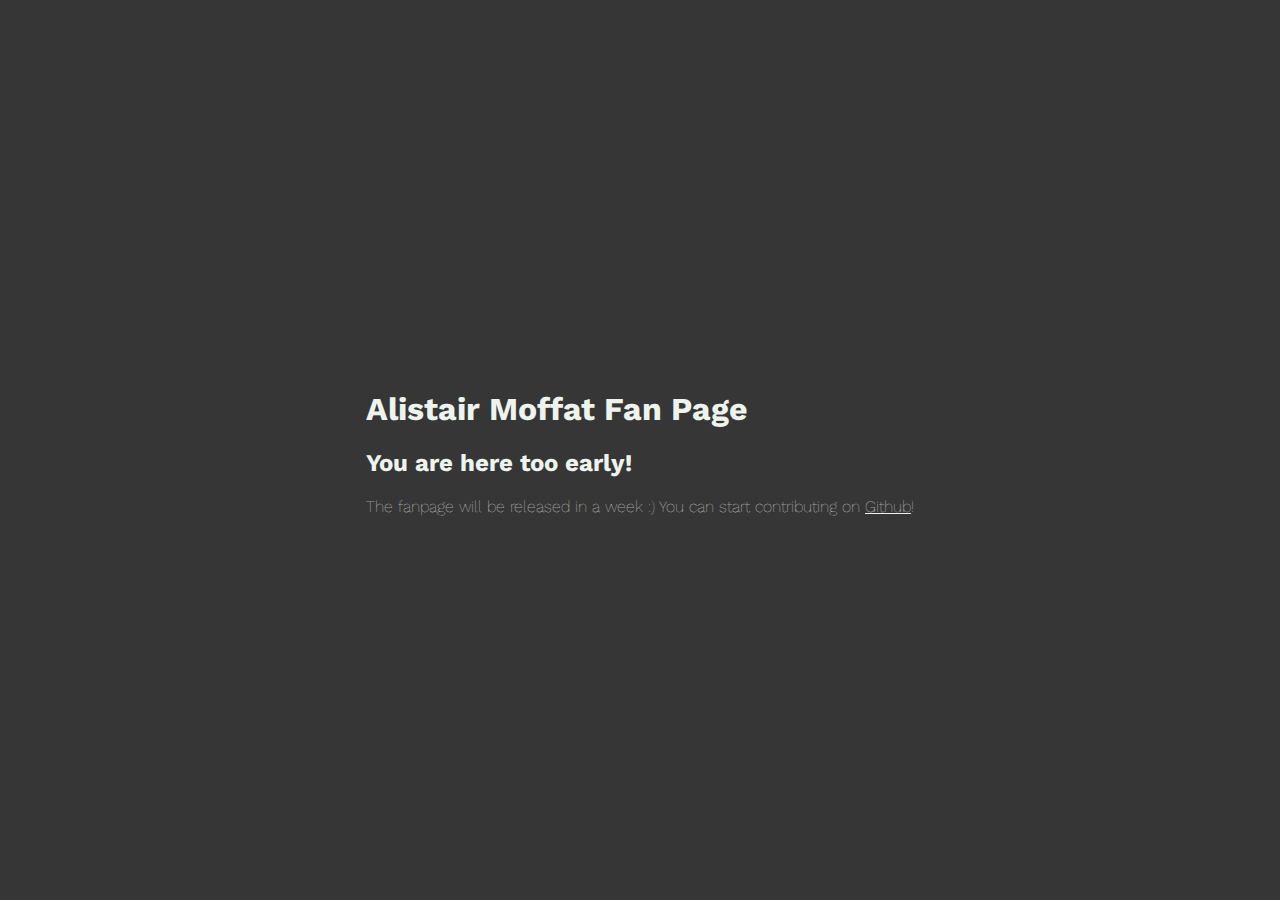
==== index.html @ 9caac699 "pre-release" ====
<style>
  body {
    font-weight: lighter !important;
    display: flex;
    justify-content: center;
    align-items: center;
    background: #363636;
    color: #EDF4ED;
    font-family: 'Work Sans', sans-serif
  }
  a {
    color: #EDF4ED;
  }
</style>

<html>
  <head>
    <title>What is that is Fun?</title>
    <link href="https://fonts.googleapis.com/css?family=Inconsolata|Work+Sans" rel="stylesheet">
  </head>
  <body>
    <div>
      <h1>
        Alistair Moffat Fan Page
      </h1>
      <h2>
        You are here too early!
      </h2>
      <p>
        The fanpage will be released in a week :) You can start contributing on <a href="https://github.com/bermuda-ut/algorithms-are-fun">Github</a>!
      </p>
    </div>
  </body>
</html>
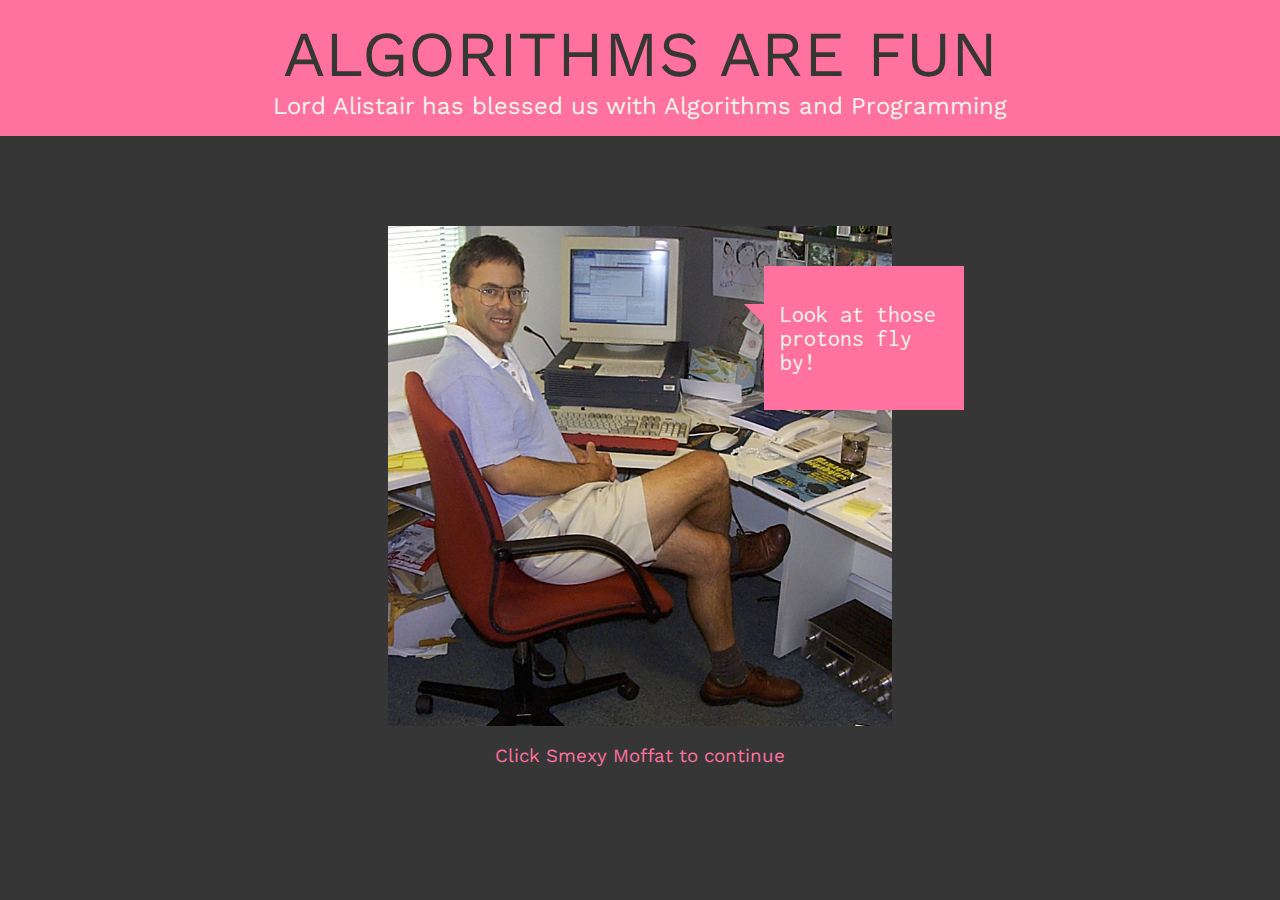
==== commit 06f9efc9: "pre-release" ====
--- a/index.html
+++ b/index.html
@@ -1,34 +1,16 @@
-<style>
-  body {
-    font-weight: lighter !important;
-    display: flex;
-    justify-content: center;
-    align-items: center;
-    background: #363636;
-    color: #EDF4ED;
-    font-family: 'Work Sans', sans-serif
-  }
-  a {
-    color: #EDF4ED;
-  }
-</style>
-
-<html>
-  <head>
-    <title>What is that is Fun?</title>
-    <link href="https://fonts.googleapis.com/css?family=Inconsolata|Work+Sans" rel="stylesheet">
-  </head>
-  <body>
-    <div>
-      <h1>
-        Alistair Moffat Fan Page
-      </h1>
-      <h2>
-        You are here too early!
-      </h2>
-      <p>
-        The fanpage will be released in a week :) You can start contributing on <a href="https://github.com/bermuda-ut/algorithms-are-fun">Github</a>!
-      </p>
-    </div>
-  </body>
-</html>+<!DOCTYPE html><html><head><meta charSet="utf-8" class="next-head"/><link rel="preload" href="/_next/b6cfad8d-4649-4ced-9f17-646cd821cfcf/page/index.js" as="script"/><link rel="preload" href="/_next/b6cfad8d-4649-4ced-9f17-646cd821cfcf/page/_app.js" as="script"/><link rel="preload" href="/_next/b6cfad8d-4649-4ced-9f17-646cd821cfcf/page/_error.js" as="script"/><link rel="preload" href="/_next/static/commons/main-8574bcf7c84727a405e5.js" as="script"/><title>What is that is Fun?</title><link rel="stylesheet" href="/_next/static/style.css"/><meta name="viewport" content="width=device-width, initial-scale=0.8, user-scalable=no"/></head><body><div id="__next"><div class="landing"><div class="title"><h1>ALGORITHMS ARE FUN</h1><h2>Lord Alistair has blessed us with Algorithms and Programming</h2></div><div class="moffsay"><a href="/home"><img src="/static/mofface/1999.jpg" alt=""/><div class="talk-bubble tri-right left-in"><div class="talktext"><h2>Programming is fun</h2></div></div><h3>Click <!-- -->Lusty Moffat<!-- --> to continue</h3></a></div></div></div><div id="__next-error"></div><script>
+          __NEXT_DATA__ = {"props":{"pageProps":{}},"page":"/","pathname":"/","query":{},"buildId":"b6cfad8d-4649-4ced-9f17-646cd821cfcf","assetPrefix":"","nextExport":true,"err":null,"chunks":[]}
+          module={}
+          __NEXT_LOADED_PAGES__ = []
+          __NEXT_LOADED_CHUNKS__ = []
+
+          __NEXT_REGISTER_PAGE = function (route, fn) {
+            __NEXT_LOADED_PAGES__.push({ route: route, fn: fn })
+          }
+
+          __NEXT_REGISTER_CHUNK = function (chunkName, fn) {
+            __NEXT_LOADED_CHUNKS__.push({ chunkName: chunkName, fn: fn })
+          }
+
+          false
+        </script><script async="" id="__NEXT_PAGE__/" src="/_next/b6cfad8d-4649-4ced-9f17-646cd821cfcf/page/index.js"></script><script async="" id="__NEXT_PAGE__/_app" src="/_next/b6cfad8d-4649-4ced-9f17-646cd821cfcf/page/_app.js"></script><script async="" id="__NEXT_PAGE__/_error" src="/_next/b6cfad8d-4649-4ced-9f17-646cd821cfcf/page/_error.js"></script><script src="/_next/static/commons/main-8574bcf7c84727a405e5.js" async=""></script></body></html>--- a/_next/static/style.css
+++ b/_next/static/style.css
@@ -0,0 +1,15 @@
+@import url(https://fonts.googleapis.com/css?family=Inconsolata:400,700|Work+Sans:300,400,500,600,700);@import url(https://fonts.googleapis.com/css?family=Inconsolata:400,700|Work+Sans:300,400,500,600,700);@import url(https://fonts.googleapis.com/css?family=Inconsolata:400,700|Work+Sans:300,400,500,600,700);@import url(https://fonts.googleapis.com/css?family=Inconsolata:400,700|Work+Sans:300,400,500,600,700);@import url(https://fonts.googleapis.com/css?family=Inconsolata:400,700|Work+Sans:300,400,500,600,700);@import url(https://fonts.googleapis.com/css?family=Inconsolata:400,700|Work+Sans:300,400,500,600,700);.header{background:#56cbf9;text-transform:uppercase;padding:.1em 0;width:110vw;margin-left:-5vw;margin-bottom:3em;transform:rotate(-3deg);overflow:hidden}.header h1{text-align:center;font-size:5em;margin:0}.header h2{font-weight:lighter;margin:.3em 0;white-space:nowrap;overflow:hidden}.header h2 a{font-weight:lighter;margin:0 1em;padding:0 .2em;color:#363636}.header h2 a.active,.header h2 a:hover{color:#edf4ed;background:#363636}.header h2:after,.header h2:before{content:"";margin:.2em 0;position:relative;display:block;width:100%;border-bottom:1px solid #81f4e1}.footer{background:#56cbf9;color:#363636;text-align:center!important;padding:2em 0;margin-top:3em}.footer a{color:#363636;text-decoration:underline}/*!
+ * Bootstrap v3.3.7 (http://getbootstrap.com)
+ * Copyright 2011-2018 Twitter, Inc.
+ * Licensed under MIT (https://github.com/twbs/bootstrap/blob/master/LICENSE)
+ */
+/*!
+ * Generated using the Bootstrap Customizer (<none>)
+ * Config saved to config.json and <none>
+ */
+/*!
+ * Bootstrap v3.3.7 (http://getbootstrap.com)
+ * Copyright 2011-2016 Twitter, Inc.
+ * Licensed under MIT (https://github.com/twbs/bootstrap/blob/master/LICENSE)
+ */
+/*! normalize.css v3.0.3 | MIT License | github.com/necolas/normalize.css */html{font-family:sans-serif;-ms-text-size-adjust:100%;-webkit-text-size-adjust:100%}body{margin:0}article,aside,details,figcaption,figure,footer,header,hgroup,main,menu,nav,section,summary{display:block}audio,canvas,progress,video{display:inline-block;vertical-align:baseline}audio:not([controls]){display:none;height:0}[hidden],template{display:none}abbr[title]{border-bottom:1px dotted}b,strong{font-weight:700}dfn{font-style:italic}mark{background:#ff0;color:#000}small{font-size:80%}sub,sup{font-size:75%;line-height:0;position:relative;vertical-align:baseline}sup{top:-.5em}sub{bottom:-.25em}img{border:0}svg:not(:root){overflow:hidden}figure{margin:1em 40px}hr{-webkit-box-sizing:content-box;-moz-box-sizing:content-box;box-sizing:content-box;height:0}pre{overflow:auto}code,kbd,pre,samp{font-family:monospace,monospace;font-size:1em}button,input,optgroup,select,textarea{color:inherit;font:inherit;margin:0}button{overflow:visible}button,select{text-transform:none}button,html input[type=button],input[type=reset],input[type=submit]{-webkit-appearance:button;cursor:pointer}button[disabled],html input[disabled]{cursor:default}button::-moz-focus-inner,input::-moz-focus-inner{border:0;padding:0}input{line-height:normal}input[type=checkbox],input[type=radio]{-webkit-box-sizing:border-box;-moz-box-sizing:border-box;box-sizing:border-box;padding:0}input[type=number]::-webkit-inner-spin-button,input[type=number]::-webkit-outer-spin-button{height:auto}input[type=search]{-webkit-appearance:textfield;-webkit-box-sizing:content-box;-moz-box-sizing:content-box;box-sizing:content-box}input[type=search]::-webkit-search-cancel-button,input[type=search]::-webkit-search-decoration{-webkit-appearance:none}fieldset{border:1px solid silver;margin:0 2px;padding:.35em .625em .75em}legend{border:0;padding:0}textarea{overflow:auto}optgroup{font-weight:700}table{border-collapse:collapse;border-spacing:0}td,th{padding:0}*,:after,:before{-webkit-box-sizing:border-box;-moz-box-sizing:border-box;box-sizing:border-box}button,input,select,textarea{font-family:inherit;font-size:inherit;line-height:inherit}figure{margin:0}img{vertical-align:middle}.img-responsive{display:block;max-width:100%;height:auto}.img-rounded{border-radius:6px}.img-thumbnail{padding:4px;line-height:1.42857143;background-color:#fff;border:1px solid #ddd;border-radius:4px;-webkit-transition:all .2s ease-in-out;-o-transition:all .2s ease-in-out;transition:all .2s ease-in-out;display:inline-block;max-width:100%;height:auto}.img-circle{border-radius:50%}hr{margin-top:20px;margin-bottom:20px;border:0;border-top:1px solid #eee}.sr-only{position:absolute;width:1px;height:1px;margin:-1px;padding:0;overflow:hidden;clip:rect(0,0,0,0);border:0}.sr-only-focusable:active,.sr-only-focusable:focus{position:static;width:auto;height:auto;margin:0;overflow:visible;clip:auto}[role=button]{cursor:pointer}.container{margin-right:auto;margin-left:auto;padding-left:15px;padding-right:15px}@media (min-width:768px){.container{width:750px}}@media (min-width:992px){.container{width:970px}}@media (min-width:1200px){.container{width:1170px}}.container-fluid{margin-right:auto;margin-left:auto;padding-left:15px;padding-right:15px}.row{margin-left:-15px;margin-right:-15px}.col-lg-1,.col-lg-2,.col-lg-3,.col-lg-4,.col-lg-5,.col-lg-6,.col-lg-7,.col-lg-8,.col-lg-9,.col-lg-10,.col-lg-11,.col-lg-12,.col-md-1,.col-md-2,.col-md-3,.col-md-4,.col-md-5,.col-md-6,.col-md-7,.col-md-8,.col-md-9,.col-md-10,.col-md-11,.col-md-12,.col-sm-1,.col-sm-2,.col-sm-3,.col-sm-4,.col-sm-5,.col-sm-6,.col-sm-7,.col-sm-8,.col-sm-9,.col-sm-10,.col-sm-11,.col-sm-12,.col-xs-1,.col-xs-2,.col-xs-3,.col-xs-4,.col-xs-5,.col-xs-6,.col-xs-7,.col-xs-8,.col-xs-9,.col-xs-10,.col-xs-11,.col-xs-12{position:relative;min-height:1px;padding-left:15px;padding-right:15px}.col-xs-1,.col-xs-2,.col-xs-3,.col-xs-4,.col-xs-5,.col-xs-6,.col-xs-7,.col-xs-8,.col-xs-9,.col-xs-10,.col-xs-11,.col-xs-12{float:left}.col-xs-12{width:100%}.col-xs-11{width:91.66666667%}.col-xs-10{width:83.33333333%}.col-xs-9{width:75%}.col-xs-8{width:66.66666667%}.col-xs-7{width:58.33333333%}.col-xs-6{width:50%}.col-xs-5{width:41.66666667%}.col-xs-4{width:33.33333333%}.col-xs-3{width:25%}.col-xs-2{width:16.66666667%}.col-xs-1{width:8.33333333%}.col-xs-pull-12{right:100%}.col-xs-pull-11{right:91.66666667%}.col-xs-pull-10{right:83.33333333%}.col-xs-pull-9{right:75%}.col-xs-pull-8{right:66.66666667%}.col-xs-pull-7{right:58.33333333%}.col-xs-pull-6{right:50%}.col-xs-pull-5{right:41.66666667%}.col-xs-pull-4{right:33.33333333%}.col-xs-pull-3{right:25%}.col-xs-pull-2{right:16.66666667%}.col-xs-pull-1{right:8.33333333%}.col-xs-pull-0{right:auto}.col-xs-push-12{left:100%}.col-xs-push-11{left:91.66666667%}.col-xs-push-10{left:83.33333333%}.col-xs-push-9{left:75%}.col-xs-push-8{left:66.66666667%}.col-xs-push-7{left:58.33333333%}.col-xs-push-6{left:50%}.col-xs-push-5{left:41.66666667%}.col-xs-push-4{left:33.33333333%}.col-xs-push-3{left:25%}.col-xs-push-2{left:16.66666667%}.col-xs-push-1{left:8.33333333%}.col-xs-push-0{left:auto}.col-xs-offset-12{margin-left:100%}.col-xs-offset-11{margin-left:91.66666667%}.col-xs-offset-10{margin-left:83.33333333%}.col-xs-offset-9{margin-left:75%}.col-xs-offset-8{margin-left:66.66666667%}.col-xs-offset-7{margin-left:58.33333333%}.col-xs-offset-6{margin-left:50%}.col-xs-offset-5{margin-left:41.66666667%}.col-xs-offset-4{margin-left:33.33333333%}.col-xs-offset-3{margin-left:25%}.col-xs-offset-2{margin-left:16.66666667%}.col-xs-offset-1{margin-left:8.33333333%}.col-xs-offset-0{margin-left:0}@media (min-width:768px){.col-sm-1,.col-sm-2,.col-sm-3,.col-sm-4,.col-sm-5,.col-sm-6,.col-sm-7,.col-sm-8,.col-sm-9,.col-sm-10,.col-sm-11,.col-sm-12{float:left}.col-sm-12{width:100%}.col-sm-11{width:91.66666667%}.col-sm-10{width:83.33333333%}.col-sm-9{width:75%}.col-sm-8{width:66.66666667%}.col-sm-7{width:58.33333333%}.col-sm-6{width:50%}.col-sm-5{width:41.66666667%}.col-sm-4{width:33.33333333%}.col-sm-3{width:25%}.col-sm-2{width:16.66666667%}.col-sm-1{width:8.33333333%}.col-sm-pull-12{right:100%}.col-sm-pull-11{right:91.66666667%}.col-sm-pull-10{right:83.33333333%}.col-sm-pull-9{right:75%}.col-sm-pull-8{right:66.66666667%}.col-sm-pull-7{right:58.33333333%}.col-sm-pull-6{right:50%}.col-sm-pull-5{right:41.66666667%}.col-sm-pull-4{right:33.33333333%}.col-sm-pull-3{right:25%}.col-sm-pull-2{right:16.66666667%}.col-sm-pull-1{right:8.33333333%}.col-sm-pull-0{right:auto}.col-sm-push-12{left:100%}.col-sm-push-11{left:91.66666667%}.col-sm-push-10{left:83.33333333%}.col-sm-push-9{left:75%}.col-sm-push-8{left:66.66666667%}.col-sm-push-7{left:58.33333333%}.col-sm-push-6{left:50%}.col-sm-push-5{left:41.66666667%}.col-sm-push-4{left:33.33333333%}.col-sm-push-3{left:25%}.col-sm-push-2{left:16.66666667%}.col-sm-push-1{left:8.33333333%}.col-sm-push-0{left:auto}.col-sm-offset-12{margin-left:100%}.col-sm-offset-11{margin-left:91.66666667%}.col-sm-offset-10{margin-left:83.33333333%}.col-sm-offset-9{margin-left:75%}.col-sm-offset-8{margin-left:66.66666667%}.col-sm-offset-7{margin-left:58.33333333%}.col-sm-offset-6{margin-left:50%}.col-sm-offset-5{margin-left:41.66666667%}.col-sm-offset-4{margin-left:33.33333333%}.col-sm-offset-3{margin-left:25%}.col-sm-offset-2{margin-left:16.66666667%}.col-sm-offset-1{margin-left:8.33333333%}.col-sm-offset-0{margin-left:0}}@media (min-width:992px){.col-md-1,.col-md-2,.col-md-3,.col-md-4,.col-md-5,.col-md-6,.col-md-7,.col-md-8,.col-md-9,.col-md-10,.col-md-11,.col-md-12{float:left}.col-md-12{width:100%}.col-md-11{width:91.66666667%}.col-md-10{width:83.33333333%}.col-md-9{width:75%}.col-md-8{width:66.66666667%}.col-md-7{width:58.33333333%}.col-md-6{width:50%}.col-md-5{width:41.66666667%}.col-md-4{width:33.33333333%}.col-md-3{width:25%}.col-md-2{width:16.66666667%}.col-md-1{width:8.33333333%}.col-md-pull-12{right:100%}.col-md-pull-11{right:91.66666667%}.col-md-pull-10{right:83.33333333%}.col-md-pull-9{right:75%}.col-md-pull-8{right:66.66666667%}.col-md-pull-7{right:58.33333333%}.col-md-pull-6{right:50%}.col-md-pull-5{right:41.66666667%}.col-md-pull-4{right:33.33333333%}.col-md-pull-3{right:25%}.col-md-pull-2{right:16.66666667%}.col-md-pull-1{right:8.33333333%}.col-md-pull-0{right:auto}.col-md-push-12{left:100%}.col-md-push-11{left:91.66666667%}.col-md-push-10{left:83.33333333%}.col-md-push-9{left:75%}.col-md-push-8{left:66.66666667%}.col-md-push-7{left:58.33333333%}.col-md-push-6{left:50%}.col-md-push-5{left:41.66666667%}.col-md-push-4{left:33.33333333%}.col-md-push-3{left:25%}.col-md-push-2{left:16.66666667%}.col-md-push-1{left:8.33333333%}.col-md-push-0{left:auto}.col-md-offset-12{margin-left:100%}.col-md-offset-11{margin-left:91.66666667%}.col-md-offset-10{margin-left:83.33333333%}.col-md-offset-9{margin-left:75%}.col-md-offset-8{margin-left:66.66666667%}.col-md-offset-7{margin-left:58.33333333%}.col-md-offset-6{margin-left:50%}.col-md-offset-5{margin-left:41.66666667%}.col-md-offset-4{margin-left:33.33333333%}.col-md-offset-3{margin-left:25%}.col-md-offset-2{margin-left:16.66666667%}.col-md-offset-1{margin-left:8.33333333%}.col-md-offset-0{margin-left:0}}@media (min-width:1200px){.col-lg-1,.col-lg-2,.col-lg-3,.col-lg-4,.col-lg-5,.col-lg-6,.col-lg-7,.col-lg-8,.col-lg-9,.col-lg-10,.col-lg-11,.col-lg-12{float:left}.col-lg-12{width:100%}.col-lg-11{width:91.66666667%}.col-lg-10{width:83.33333333%}.col-lg-9{width:75%}.col-lg-8{width:66.66666667%}.col-lg-7{width:58.33333333%}.col-lg-6{width:50%}.col-lg-5{width:41.66666667%}.col-lg-4{width:33.33333333%}.col-lg-3{width:25%}.col-lg-2{width:16.66666667%}.col-lg-1{width:8.33333333%}.col-lg-pull-12{right:100%}.col-lg-pull-11{right:91.66666667%}.col-lg-pull-10{right:83.33333333%}.col-lg-pull-9{right:75%}.col-lg-pull-8{right:66.66666667%}.col-lg-pull-7{right:58.33333333%}.col-lg-pull-6{right:50%}.col-lg-pull-5{right:41.66666667%}.col-lg-pull-4{right:33.33333333%}.col-lg-pull-3{right:25%}.col-lg-pull-2{right:16.66666667%}.col-lg-pull-1{right:8.33333333%}.col-lg-pull-0{right:auto}.col-lg-push-12{left:100%}.col-lg-push-11{left:91.66666667%}.col-lg-push-10{left:83.33333333%}.col-lg-push-9{left:75%}.col-lg-push-8{left:66.66666667%}.col-lg-push-7{left:58.33333333%}.col-lg-push-6{left:50%}.col-lg-push-5{left:41.66666667%}.col-lg-push-4{left:33.33333333%}.col-lg-push-3{left:25%}.col-lg-push-2{left:16.66666667%}.col-lg-push-1{left:8.33333333%}.col-lg-push-0{left:auto}.col-lg-offset-12{margin-left:100%}.col-lg-offset-11{margin-left:91.66666667%}.col-lg-offset-10{margin-left:83.33333333%}.col-lg-offset-9{margin-left:75%}.col-lg-offset-8{margin-left:66.66666667%}.col-lg-offset-7{margin-left:58.33333333%}.col-lg-offset-6{margin-left:50%}.col-lg-offset-5{margin-left:41.66666667%}.col-lg-offset-4{margin-left:33.33333333%}.col-lg-offset-3{margin-left:25%}.col-lg-offset-2{margin-left:16.66666667%}.col-lg-offset-1{margin-left:8.33333333%}.col-lg-offset-0{margin-left:0}}.clearfix:after,.clearfix:before,.container-fluid:after,.container-fluid:before,.container:after,.container:before,.row:after,.row:before{content:" ";display:table}.clearfix:after,.container-fluid:after,.container:after,.row:after{clear:both}.center-block{display:block;margin-left:auto;margin-right:auto}.pull-right{float:right!important}.pull-left{float:left!important}.hide{display:none!important}.show{display:block!important}.invisible{visibility:hidden}.text-hide{font:0/0 a;color:transparent;text-shadow:none;background-color:transparent;border:0}.hidden{display:none!important}.affix{position:fixed}html{font-family:Work Sans,sans-serif}body{color:#edf4ed;background:#363636;margin:0}h1,h2,h3,h4,h5{font-weight:400}p{font-size:1.3em;font-weight:lighter}a{text-decoration:none;color:#ff729f;font-weight:400}a:hover{background-color:#ff729f;color:#363636}div.code{background:#edf4ed;color:#363636;padding:1em;font-family:Inconsolata,monospace;counter-reset:line}div.code span{width:100%;display:block}div.code span:before{counter-increment:line;content:counter(line);display:inline-block;border-right:1px solid #ddd;padding:0 .5em;margin-right:.5em;color:#888}*{box-sizing:border-box}.img-desc{text-align:center!important;margin:0;color:#666}.headerwrapper{overflow:hidden}.justify-p p{text-align:justify}.main-container{min-height:55vh;padding:1em 25vw}.main-container img{margin-left:auto;margin-right:auto;display:block;max-width:100%}@media only screen and (max-device-width:600px){.main-container{padding:1em 10px}}::-webkit-scrollbar{width:10px}::-webkit-scrollbar-track{background:#edf4ed}::-webkit-scrollbar-thumb{background:#ff729f}.about .profile .details{text-align:center}.about .profile .details h1,.about .profile .details h2{margin:0}.about .profile .details h1{font-size:6em}.about .profile .details hr{margin:4em 30%}.about .book img{width:50%}.about .book p{text-align:center}.landing{text-align:center;height:100vh;width:100vw;overflow:hidden}.landing .title{background:#ff729f;padding:1em 0}.landing .title h1{color:#363636;font-size:4em;margin:0}.landing .title h2{color:#edf4ed;margin:0}.landing .moffsay{margin-top:10vh;display:flex;align-items:center;justify-content:center}.landing .moffsay img{height:500px}.landing .moffsay .talk-bubble{margin-left:-10vw;position:absolute}@media only screen and (max-device-width:600px){.landing .moffsay img{width:80vw;height:auto}.landing .moffsay .talk-bubble{margin-left:-45vw!important}}.moffsay>a:hover{animation:random-bg .5s linear infinite}.moffsay>a:hover .talk-bubble{animation:grow 1.3s ease infinite}@keyframes random-bg{0%{filter:hue-rotate(0)}to{filter:hue-rotate(1turn)}}@keyframes grow{0%{transform:scale(1)}14%{transform:scale(1.3)}28%{transform:scale(1)}42%{transform:scale(1.3)}70%{transform:scale(1)}}.talk-bubble{margin:40px;display:inline-block;position:relative;width:200px;height:auto;background-color:#ff729f}.border{border:8px solid #363636}.round{border-radius:30px;-webkit-border-radius:30px;-moz-border-radius:30px}.tri-right.border.left-top:before{left:-40px;top:-8px;border:32px solid;border-color:#363636 transparent transparent}.tri-right.border.left-top:before,.tri-right.left-top:after{content:" ";position:absolute;width:0;height:0;right:auto;bottom:auto}.tri-right.left-top:after{left:-20px;top:0;border:22px solid;border-color:#ff729f transparent transparent}.tri-right.border.left-in:before{left:-40px;top:30px;border:20px solid;border-color:#363636 #363636 transparent transparent}.tri-right.border.left-in:before,.tri-right.left-in:after{content:" ";position:absolute;width:0;height:0;right:auto;bottom:auto}.tri-right.left-in:after{left:-20px;top:38px;border:12px solid;border-color:#ff729f #ff729f transparent transparent}.tri-right.border.btm-left:before{left:-8px;bottom:-40px;border:32px solid;border-color:transparent transparent transparent #363636}.tri-right.border.btm-left:before,.tri-right.btm-left:after{content:" ";position:absolute;width:0;height:0;right:auto;top:auto}.tri-right.btm-left:after{left:0;bottom:-20px;border:22px solid;border-color:transparent transparent transparent #ff729f}.tri-right.border.btm-left-in:before{left:30px;bottom:-40px;border:20px solid;border-color:#363636 transparent transparent #363636}.tri-right.border.btm-left-in:before,.tri-right.btm-left-in:after{content:" ";position:absolute;width:0;height:0;right:auto;top:auto}.tri-right.btm-left-in:after{left:38px;bottom:-20px;border:12px solid;border-color:#ff729f transparent transparent #ff729f}.tri-right.border.btm-right-in:before{content:" ";position:absolute;width:0;height:0;left:auto;right:30px;bottom:-40px;border:20px solid;border-color:#363636 #363636 transparent transparent}.tri-right.btm-right-in:after{content:" ";position:absolute;width:0;height:0;left:auto;right:38px;bottom:-20px;border:12px solid;border-color:#ff729f #ff729f transparent transparent}.tri-right.border.btm-right:before{content:" ";position:absolute;width:0;height:0;left:auto;right:-8px;bottom:-40px;border:20px solid;border-color:#363636 #363636 transparent transparent}.tri-right.btm-right:after{content:" ";position:absolute;width:0;height:0;left:auto;right:0;bottom:-20px;border:12px solid;border-color:#ff729f #ff729f transparent transparent}.tri-right.border.right-in:before{right:-40px;top:30px;border:20px solid;border-color:#363636 transparent transparent #363636}.tri-right.border.right-in:before,.tri-right.right-in:after{content:" ";position:absolute;width:0;height:0;left:auto;bottom:auto}.tri-right.right-in:after{right:-20px;top:38px;border:12px solid;border-color:#ff729f transparent transparent #ff729f}.tri-right.border.right-top:before{right:-40px;top:-8px;border:32px solid;border-color:#363636 transparent transparent}.tri-right.border.right-top:before,.tri-right.right-top:after{content:" ";position:absolute;width:0;height:0;left:auto;bottom:auto}.tri-right.right-top:after{right:-20px;top:0;border:20px solid;border-color:#ff729f transparent transparent}.talktext{padding:1em;text-align:left;line-height:1.5em;color:#edf4ed!important;font-family:Inconsolata,monospace}.talktext p{-webkit-margin-before:0;-webkit-margin-after:0}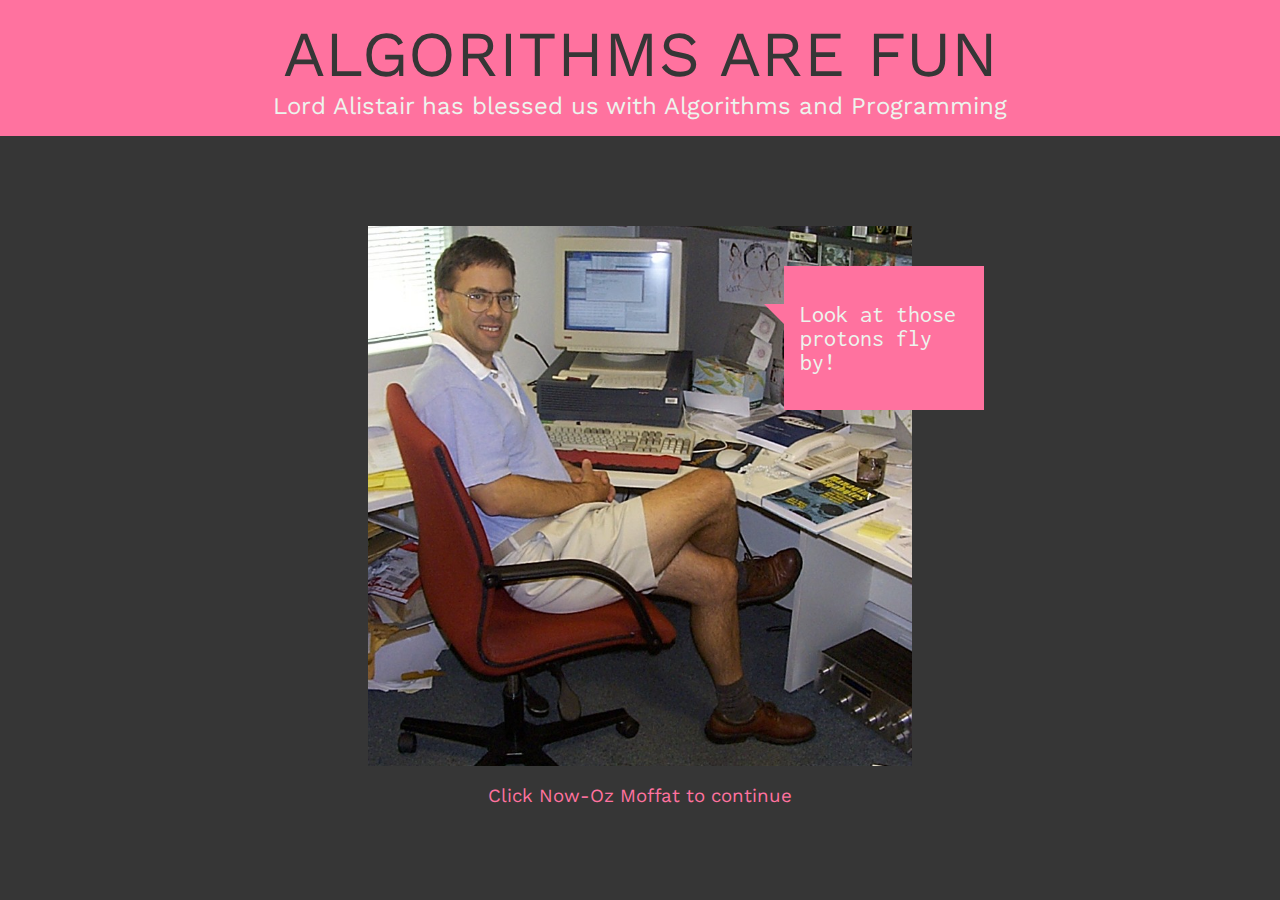
==== commit ecc0c454: "hotfix" ====
--- a/index.html
+++ b/index.html
@@ -1,5 +1,5 @@
-<!DOCTYPE html><html><head><meta charSet="utf-8" class="next-head"/><link rel="preload" href="/_next/b6cfad8d-4649-4ced-9f17-646cd821cfcf/page/index.js" as="script"/><link rel="preload" href="/_next/b6cfad8d-4649-4ced-9f17-646cd821cfcf/page/_app.js" as="script"/><link rel="preload" href="/_next/b6cfad8d-4649-4ced-9f17-646cd821cfcf/page/_error.js" as="script"/><link rel="preload" href="/_next/static/commons/main-8574bcf7c84727a405e5.js" as="script"/><title>What is that is Fun?</title><link rel="stylesheet" href="/_next/static/style.css"/><meta name="viewport" content="width=device-width, initial-scale=0.8, user-scalable=no"/></head><body><div id="__next"><div class="landing"><div class="title"><h1>ALGORITHMS ARE FUN</h1><h2>Lord Alistair has blessed us with Algorithms and Programming</h2></div><div class="moffsay"><a href="/home"><img src="/static/mofface/1999.jpg" alt=""/><div class="talk-bubble tri-right left-in"><div class="talktext"><h2>Programming is fun</h2></div></div><h3>Click <!-- -->Lusty Moffat<!-- --> to continue</h3></a></div></div></div><div id="__next-error"></div><script>
-          __NEXT_DATA__ = {"props":{"pageProps":{}},"page":"/","pathname":"/","query":{},"buildId":"b6cfad8d-4649-4ced-9f17-646cd821cfcf","assetPrefix":"","nextExport":true,"err":null,"chunks":[]}
+<!DOCTYPE html><html><head><meta charSet="utf-8" class="next-head"/><link rel="preload" href="/_next/37e5e961-15d8-491d-86f4-830edfc743d7/page/index.js" as="script"/><link rel="preload" href="/_next/37e5e961-15d8-491d-86f4-830edfc743d7/page/_app.js" as="script"/><link rel="preload" href="/_next/37e5e961-15d8-491d-86f4-830edfc743d7/page/_error.js" as="script"/><link rel="preload" href="/_next/static/commons/main-ffba31d4f2b8d349f6a4.js" as="script"/><title>What is that is Fun?</title><link rel="stylesheet" href="/_next/static/style.css"/><link rel="icon" href="/static/favicon.ico" type="image/x-icon"/><meta name="viewport" content="width=device-width, initial-scale=0.8, user-scalable=no"/></head><body><div id="__next"><div class="landing"><div class="title"><h1>ALGORITHMS ARE FUN</h1><h2>Lord Alistair has blessed us with Algorithms and Programming</h2></div><div class="moffsay"><a href="/home"><img src="/static/mofface/1999.jpg" alt=""/><div class="talk-bubble tri-right left-in"><div class="talktext"><h2>Look at those protons fly by!</h2></div></div><h3>Click <!-- -->Moffat<!-- --> to continue</h3></a></div></div></div><div id="__next-error"></div><script>
+          __NEXT_DATA__ = {"props":{"pageProps":{}},"page":"/","pathname":"/","query":{},"buildId":"37e5e961-15d8-491d-86f4-830edfc743d7","assetPrefix":"","nextExport":true,"err":null,"chunks":[]}
           module={}
           __NEXT_LOADED_PAGES__ = []
           __NEXT_LOADED_CHUNKS__ = []
@@ -13,4 +13,4 @@
           }
 
           false
-        </script><script async="" id="__NEXT_PAGE__/" src="/_next/b6cfad8d-4649-4ced-9f17-646cd821cfcf/page/index.js"></script><script async="" id="__NEXT_PAGE__/_app" src="/_next/b6cfad8d-4649-4ced-9f17-646cd821cfcf/page/_app.js"></script><script async="" id="__NEXT_PAGE__/_error" src="/_next/b6cfad8d-4649-4ced-9f17-646cd821cfcf/page/_error.js"></script><script src="/_next/static/commons/main-8574bcf7c84727a405e5.js" async=""></script></body></html>+        </script><script async="" id="__NEXT_PAGE__/" src="/_next/37e5e961-15d8-491d-86f4-830edfc743d7/page/index.js"></script><script async="" id="__NEXT_PAGE__/_app" src="/_next/37e5e961-15d8-491d-86f4-830edfc743d7/page/_app.js"></script><script async="" id="__NEXT_PAGE__/_error" src="/_next/37e5e961-15d8-491d-86f4-830edfc743d7/page/_error.js"></script><script src="/_next/static/commons/main-ffba31d4f2b8d349f6a4.js" async=""></script></body></html>--- a/_next/static/style.css
+++ b/_next/static/style.css
@@ -12,4 +12,4 @@
  * Copyright 2011-2016 Twitter, Inc.
  * Licensed under MIT (https://github.com/twbs/bootstrap/blob/master/LICENSE)
  */
-/*! normalize.css v3.0.3 | MIT License | github.com/necolas/normalize.css */html{font-family:sans-serif;-ms-text-size-adjust:100%;-webkit-text-size-adjust:100%}body{margin:0}article,aside,details,figcaption,figure,footer,header,hgroup,main,menu,nav,section,summary{display:block}audio,canvas,progress,video{display:inline-block;vertical-align:baseline}audio:not([controls]){display:none;height:0}[hidden],template{display:none}abbr[title]{border-bottom:1px dotted}b,strong{font-weight:700}dfn{font-style:italic}mark{background:#ff0;color:#000}small{font-size:80%}sub,sup{font-size:75%;line-height:0;position:relative;vertical-align:baseline}sup{top:-.5em}sub{bottom:-.25em}img{border:0}svg:not(:root){overflow:hidden}figure{margin:1em 40px}hr{-webkit-box-sizing:content-box;-moz-box-sizing:content-box;box-sizing:content-box;height:0}pre{overflow:auto}code,kbd,pre,samp{font-family:monospace,monospace;font-size:1em}button,input,optgroup,select,textarea{color:inherit;font:inherit;margin:0}button{overflow:visible}button,select{text-transform:none}button,html input[type=button],input[type=reset],input[type=submit]{-webkit-appearance:button;cursor:pointer}button[disabled],html input[disabled]{cursor:default}button::-moz-focus-inner,input::-moz-focus-inner{border:0;padding:0}input{line-height:normal}input[type=checkbox],input[type=radio]{-webkit-box-sizing:border-box;-moz-box-sizing:border-box;box-sizing:border-box;padding:0}input[type=number]::-webkit-inner-spin-button,input[type=number]::-webkit-outer-spin-button{height:auto}input[type=search]{-webkit-appearance:textfield;-webkit-box-sizing:content-box;-moz-box-sizing:content-box;box-sizing:content-box}input[type=search]::-webkit-search-cancel-button,input[type=search]::-webkit-search-decoration{-webkit-appearance:none}fieldset{border:1px solid silver;margin:0 2px;padding:.35em .625em .75em}legend{border:0;padding:0}textarea{overflow:auto}optgroup{font-weight:700}table{border-collapse:collapse;border-spacing:0}td,th{padding:0}*,:after,:before{-webkit-box-sizing:border-box;-moz-box-sizing:border-box;box-sizing:border-box}button,input,select,textarea{font-family:inherit;font-size:inherit;line-height:inherit}figure{margin:0}img{vertical-align:middle}.img-responsive{display:block;max-width:100%;height:auto}.img-rounded{border-radius:6px}.img-thumbnail{padding:4px;line-height:1.42857143;background-color:#fff;border:1px solid #ddd;border-radius:4px;-webkit-transition:all .2s ease-in-out;-o-transition:all .2s ease-in-out;transition:all .2s ease-in-out;display:inline-block;max-width:100%;height:auto}.img-circle{border-radius:50%}hr{margin-top:20px;margin-bottom:20px;border:0;border-top:1px solid #eee}.sr-only{position:absolute;width:1px;height:1px;margin:-1px;padding:0;overflow:hidden;clip:rect(0,0,0,0);border:0}.sr-only-focusable:active,.sr-only-focusable:focus{position:static;width:auto;height:auto;margin:0;overflow:visible;clip:auto}[role=button]{cursor:pointer}.container{margin-right:auto;margin-left:auto;padding-left:15px;padding-right:15px}@media (min-width:768px){.container{width:750px}}@media (min-width:992px){.container{width:970px}}@media (min-width:1200px){.container{width:1170px}}.container-fluid{margin-right:auto;margin-left:auto;padding-left:15px;padding-right:15px}.row{margin-left:-15px;margin-right:-15px}.col-lg-1,.col-lg-2,.col-lg-3,.col-lg-4,.col-lg-5,.col-lg-6,.col-lg-7,.col-lg-8,.col-lg-9,.col-lg-10,.col-lg-11,.col-lg-12,.col-md-1,.col-md-2,.col-md-3,.col-md-4,.col-md-5,.col-md-6,.col-md-7,.col-md-8,.col-md-9,.col-md-10,.col-md-11,.col-md-12,.col-sm-1,.col-sm-2,.col-sm-3,.col-sm-4,.col-sm-5,.col-sm-6,.col-sm-7,.col-sm-8,.col-sm-9,.col-sm-10,.col-sm-11,.col-sm-12,.col-xs-1,.col-xs-2,.col-xs-3,.col-xs-4,.col-xs-5,.col-xs-6,.col-xs-7,.col-xs-8,.col-xs-9,.col-xs-10,.col-xs-11,.col-xs-12{position:relative;min-height:1px;padding-left:15px;padding-right:15px}.col-xs-1,.col-xs-2,.col-xs-3,.col-xs-4,.col-xs-5,.col-xs-6,.col-xs-7,.col-xs-8,.col-xs-9,.col-xs-10,.col-xs-11,.col-xs-12{float:left}.col-xs-12{width:100%}.col-xs-11{width:91.66666667%}.col-xs-10{width:83.33333333%}.col-xs-9{width:75%}.col-xs-8{width:66.66666667%}.col-xs-7{width:58.33333333%}.col-xs-6{width:50%}.col-xs-5{width:41.66666667%}.col-xs-4{width:33.33333333%}.col-xs-3{width:25%}.col-xs-2{width:16.66666667%}.col-xs-1{width:8.33333333%}.col-xs-pull-12{right:100%}.col-xs-pull-11{right:91.66666667%}.col-xs-pull-10{right:83.33333333%}.col-xs-pull-9{right:75%}.col-xs-pull-8{right:66.66666667%}.col-xs-pull-7{right:58.33333333%}.col-xs-pull-6{right:50%}.col-xs-pull-5{right:41.66666667%}.col-xs-pull-4{right:33.33333333%}.col-xs-pull-3{right:25%}.col-xs-pull-2{right:16.66666667%}.col-xs-pull-1{right:8.33333333%}.col-xs-pull-0{right:auto}.col-xs-push-12{left:100%}.col-xs-push-11{left:91.66666667%}.col-xs-push-10{left:83.33333333%}.col-xs-push-9{left:75%}.col-xs-push-8{left:66.66666667%}.col-xs-push-7{left:58.33333333%}.col-xs-push-6{left:50%}.col-xs-push-5{left:41.66666667%}.col-xs-push-4{left:33.33333333%}.col-xs-push-3{left:25%}.col-xs-push-2{left:16.66666667%}.col-xs-push-1{left:8.33333333%}.col-xs-push-0{left:auto}.col-xs-offset-12{margin-left:100%}.col-xs-offset-11{margin-left:91.66666667%}.col-xs-offset-10{margin-left:83.33333333%}.col-xs-offset-9{margin-left:75%}.col-xs-offset-8{margin-left:66.66666667%}.col-xs-offset-7{margin-left:58.33333333%}.col-xs-offset-6{margin-left:50%}.col-xs-offset-5{margin-left:41.66666667%}.col-xs-offset-4{margin-left:33.33333333%}.col-xs-offset-3{margin-left:25%}.col-xs-offset-2{margin-left:16.66666667%}.col-xs-offset-1{margin-left:8.33333333%}.col-xs-offset-0{margin-left:0}@media (min-width:768px){.col-sm-1,.col-sm-2,.col-sm-3,.col-sm-4,.col-sm-5,.col-sm-6,.col-sm-7,.col-sm-8,.col-sm-9,.col-sm-10,.col-sm-11,.col-sm-12{float:left}.col-sm-12{width:100%}.col-sm-11{width:91.66666667%}.col-sm-10{width:83.33333333%}.col-sm-9{width:75%}.col-sm-8{width:66.66666667%}.col-sm-7{width:58.33333333%}.col-sm-6{width:50%}.col-sm-5{width:41.66666667%}.col-sm-4{width:33.33333333%}.col-sm-3{width:25%}.col-sm-2{width:16.66666667%}.col-sm-1{width:8.33333333%}.col-sm-pull-12{right:100%}.col-sm-pull-11{right:91.66666667%}.col-sm-pull-10{right:83.33333333%}.col-sm-pull-9{right:75%}.col-sm-pull-8{right:66.66666667%}.col-sm-pull-7{right:58.33333333%}.col-sm-pull-6{right:50%}.col-sm-pull-5{right:41.66666667%}.col-sm-pull-4{right:33.33333333%}.col-sm-pull-3{right:25%}.col-sm-pull-2{right:16.66666667%}.col-sm-pull-1{right:8.33333333%}.col-sm-pull-0{right:auto}.col-sm-push-12{left:100%}.col-sm-push-11{left:91.66666667%}.col-sm-push-10{left:83.33333333%}.col-sm-push-9{left:75%}.col-sm-push-8{left:66.66666667%}.col-sm-push-7{left:58.33333333%}.col-sm-push-6{left:50%}.col-sm-push-5{left:41.66666667%}.col-sm-push-4{left:33.33333333%}.col-sm-push-3{left:25%}.col-sm-push-2{left:16.66666667%}.col-sm-push-1{left:8.33333333%}.col-sm-push-0{left:auto}.col-sm-offset-12{margin-left:100%}.col-sm-offset-11{margin-left:91.66666667%}.col-sm-offset-10{margin-left:83.33333333%}.col-sm-offset-9{margin-left:75%}.col-sm-offset-8{margin-left:66.66666667%}.col-sm-offset-7{margin-left:58.33333333%}.col-sm-offset-6{margin-left:50%}.col-sm-offset-5{margin-left:41.66666667%}.col-sm-offset-4{margin-left:33.33333333%}.col-sm-offset-3{margin-left:25%}.col-sm-offset-2{margin-left:16.66666667%}.col-sm-offset-1{margin-left:8.33333333%}.col-sm-offset-0{margin-left:0}}@media (min-width:992px){.col-md-1,.col-md-2,.col-md-3,.col-md-4,.col-md-5,.col-md-6,.col-md-7,.col-md-8,.col-md-9,.col-md-10,.col-md-11,.col-md-12{float:left}.col-md-12{width:100%}.col-md-11{width:91.66666667%}.col-md-10{width:83.33333333%}.col-md-9{width:75%}.col-md-8{width:66.66666667%}.col-md-7{width:58.33333333%}.col-md-6{width:50%}.col-md-5{width:41.66666667%}.col-md-4{width:33.33333333%}.col-md-3{width:25%}.col-md-2{width:16.66666667%}.col-md-1{width:8.33333333%}.col-md-pull-12{right:100%}.col-md-pull-11{right:91.66666667%}.col-md-pull-10{right:83.33333333%}.col-md-pull-9{right:75%}.col-md-pull-8{right:66.66666667%}.col-md-pull-7{right:58.33333333%}.col-md-pull-6{right:50%}.col-md-pull-5{right:41.66666667%}.col-md-pull-4{right:33.33333333%}.col-md-pull-3{right:25%}.col-md-pull-2{right:16.66666667%}.col-md-pull-1{right:8.33333333%}.col-md-pull-0{right:auto}.col-md-push-12{left:100%}.col-md-push-11{left:91.66666667%}.col-md-push-10{left:83.33333333%}.col-md-push-9{left:75%}.col-md-push-8{left:66.66666667%}.col-md-push-7{left:58.33333333%}.col-md-push-6{left:50%}.col-md-push-5{left:41.66666667%}.col-md-push-4{left:33.33333333%}.col-md-push-3{left:25%}.col-md-push-2{left:16.66666667%}.col-md-push-1{left:8.33333333%}.col-md-push-0{left:auto}.col-md-offset-12{margin-left:100%}.col-md-offset-11{margin-left:91.66666667%}.col-md-offset-10{margin-left:83.33333333%}.col-md-offset-9{margin-left:75%}.col-md-offset-8{margin-left:66.66666667%}.col-md-offset-7{margin-left:58.33333333%}.col-md-offset-6{margin-left:50%}.col-md-offset-5{margin-left:41.66666667%}.col-md-offset-4{margin-left:33.33333333%}.col-md-offset-3{margin-left:25%}.col-md-offset-2{margin-left:16.66666667%}.col-md-offset-1{margin-left:8.33333333%}.col-md-offset-0{margin-left:0}}@media (min-width:1200px){.col-lg-1,.col-lg-2,.col-lg-3,.col-lg-4,.col-lg-5,.col-lg-6,.col-lg-7,.col-lg-8,.col-lg-9,.col-lg-10,.col-lg-11,.col-lg-12{float:left}.col-lg-12{width:100%}.col-lg-11{width:91.66666667%}.col-lg-10{width:83.33333333%}.col-lg-9{width:75%}.col-lg-8{width:66.66666667%}.col-lg-7{width:58.33333333%}.col-lg-6{width:50%}.col-lg-5{width:41.66666667%}.col-lg-4{width:33.33333333%}.col-lg-3{width:25%}.col-lg-2{width:16.66666667%}.col-lg-1{width:8.33333333%}.col-lg-pull-12{right:100%}.col-lg-pull-11{right:91.66666667%}.col-lg-pull-10{right:83.33333333%}.col-lg-pull-9{right:75%}.col-lg-pull-8{right:66.66666667%}.col-lg-pull-7{right:58.33333333%}.col-lg-pull-6{right:50%}.col-lg-pull-5{right:41.66666667%}.col-lg-pull-4{right:33.33333333%}.col-lg-pull-3{right:25%}.col-lg-pull-2{right:16.66666667%}.col-lg-pull-1{right:8.33333333%}.col-lg-pull-0{right:auto}.col-lg-push-12{left:100%}.col-lg-push-11{left:91.66666667%}.col-lg-push-10{left:83.33333333%}.col-lg-push-9{left:75%}.col-lg-push-8{left:66.66666667%}.col-lg-push-7{left:58.33333333%}.col-lg-push-6{left:50%}.col-lg-push-5{left:41.66666667%}.col-lg-push-4{left:33.33333333%}.col-lg-push-3{left:25%}.col-lg-push-2{left:16.66666667%}.col-lg-push-1{left:8.33333333%}.col-lg-push-0{left:auto}.col-lg-offset-12{margin-left:100%}.col-lg-offset-11{margin-left:91.66666667%}.col-lg-offset-10{margin-left:83.33333333%}.col-lg-offset-9{margin-left:75%}.col-lg-offset-8{margin-left:66.66666667%}.col-lg-offset-7{margin-left:58.33333333%}.col-lg-offset-6{margin-left:50%}.col-lg-offset-5{margin-left:41.66666667%}.col-lg-offset-4{margin-left:33.33333333%}.col-lg-offset-3{margin-left:25%}.col-lg-offset-2{margin-left:16.66666667%}.col-lg-offset-1{margin-left:8.33333333%}.col-lg-offset-0{margin-left:0}}.clearfix:after,.clearfix:before,.container-fluid:after,.container-fluid:before,.container:after,.container:before,.row:after,.row:before{content:" ";display:table}.clearfix:after,.container-fluid:after,.container:after,.row:after{clear:both}.center-block{display:block;margin-left:auto;margin-right:auto}.pull-right{float:right!important}.pull-left{float:left!important}.hide{display:none!important}.show{display:block!important}.invisible{visibility:hidden}.text-hide{font:0/0 a;color:transparent;text-shadow:none;background-color:transparent;border:0}.hidden{display:none!important}.affix{position:fixed}html{font-family:Work Sans,sans-serif}body{color:#edf4ed;background:#363636;margin:0}h1,h2,h3,h4,h5{font-weight:400}p{font-size:1.3em;font-weight:lighter}a{text-decoration:none;color:#ff729f;font-weight:400}a:hover{background-color:#ff729f;color:#363636}div.code{background:#edf4ed;color:#363636;padding:1em;font-family:Inconsolata,monospace;counter-reset:line}div.code span{width:100%;display:block}div.code span:before{counter-increment:line;content:counter(line);display:inline-block;border-right:1px solid #ddd;padding:0 .5em;margin-right:.5em;color:#888}*{box-sizing:border-box}.img-desc{text-align:center!important;margin:0;color:#666}.headerwrapper{overflow:hidden}.justify-p p{text-align:justify}.main-container{min-height:55vh;padding:1em 25vw}.main-container img{margin-left:auto;margin-right:auto;display:block;max-width:100%}@media only screen and (max-device-width:600px){.main-container{padding:1em 10px}}::-webkit-scrollbar{width:10px}::-webkit-scrollbar-track{background:#edf4ed}::-webkit-scrollbar-thumb{background:#ff729f}.about .profile .details{text-align:center}.about .profile .details h1,.about .profile .details h2{margin:0}.about .profile .details h1{font-size:6em}.about .profile .details hr{margin:4em 30%}.about .book img{width:50%}.about .book p{text-align:center}.landing{text-align:center;height:100vh;width:100vw;overflow:hidden}.landing .title{background:#ff729f;padding:1em 0}.landing .title h1{color:#363636;font-size:4em;margin:0}.landing .title h2{color:#edf4ed;margin:0}.landing .moffsay{margin-top:10vh;display:flex;align-items:center;justify-content:center}.landing .moffsay img{height:500px}.landing .moffsay .talk-bubble{margin-left:-10vw;position:absolute}@media only screen and (max-device-width:600px){.landing .moffsay img{width:80vw;height:auto}.landing .moffsay .talk-bubble{margin-left:-45vw!important}}.moffsay>a:hover{animation:random-bg .5s linear infinite}.moffsay>a:hover .talk-bubble{animation:grow 1.3s ease infinite}@keyframes random-bg{0%{filter:hue-rotate(0)}to{filter:hue-rotate(1turn)}}@keyframes grow{0%{transform:scale(1)}14%{transform:scale(1.3)}28%{transform:scale(1)}42%{transform:scale(1.3)}70%{transform:scale(1)}}.talk-bubble{margin:40px;display:inline-block;position:relative;width:200px;height:auto;background-color:#ff729f}.border{border:8px solid #363636}.round{border-radius:30px;-webkit-border-radius:30px;-moz-border-radius:30px}.tri-right.border.left-top:before{left:-40px;top:-8px;border:32px solid;border-color:#363636 transparent transparent}.tri-right.border.left-top:before,.tri-right.left-top:after{content:" ";position:absolute;width:0;height:0;right:auto;bottom:auto}.tri-right.left-top:after{left:-20px;top:0;border:22px solid;border-color:#ff729f transparent transparent}.tri-right.border.left-in:before{left:-40px;top:30px;border:20px solid;border-color:#363636 #363636 transparent transparent}.tri-right.border.left-in:before,.tri-right.left-in:after{content:" ";position:absolute;width:0;height:0;right:auto;bottom:auto}.tri-right.left-in:after{left:-20px;top:38px;border:12px solid;border-color:#ff729f #ff729f transparent transparent}.tri-right.border.btm-left:before{left:-8px;bottom:-40px;border:32px solid;border-color:transparent transparent transparent #363636}.tri-right.border.btm-left:before,.tri-right.btm-left:after{content:" ";position:absolute;width:0;height:0;right:auto;top:auto}.tri-right.btm-left:after{left:0;bottom:-20px;border:22px solid;border-color:transparent transparent transparent #ff729f}.tri-right.border.btm-left-in:before{left:30px;bottom:-40px;border:20px solid;border-color:#363636 transparent transparent #363636}.tri-right.border.btm-left-in:before,.tri-right.btm-left-in:after{content:" ";position:absolute;width:0;height:0;right:auto;top:auto}.tri-right.btm-left-in:after{left:38px;bottom:-20px;border:12px solid;border-color:#ff729f transparent transparent #ff729f}.tri-right.border.btm-right-in:before{content:" ";position:absolute;width:0;height:0;left:auto;right:30px;bottom:-40px;border:20px solid;border-color:#363636 #363636 transparent transparent}.tri-right.btm-right-in:after{content:" ";position:absolute;width:0;height:0;left:auto;right:38px;bottom:-20px;border:12px solid;border-color:#ff729f #ff729f transparent transparent}.tri-right.border.btm-right:before{content:" ";position:absolute;width:0;height:0;left:auto;right:-8px;bottom:-40px;border:20px solid;border-color:#363636 #363636 transparent transparent}.tri-right.btm-right:after{content:" ";position:absolute;width:0;height:0;left:auto;right:0;bottom:-20px;border:12px solid;border-color:#ff729f #ff729f transparent transparent}.tri-right.border.right-in:before{right:-40px;top:30px;border:20px solid;border-color:#363636 transparent transparent #363636}.tri-right.border.right-in:before,.tri-right.right-in:after{content:" ";position:absolute;width:0;height:0;left:auto;bottom:auto}.tri-right.right-in:after{right:-20px;top:38px;border:12px solid;border-color:#ff729f transparent transparent #ff729f}.tri-right.border.right-top:before{right:-40px;top:-8px;border:32px solid;border-color:#363636 transparent transparent}.tri-right.border.right-top:before,.tri-right.right-top:after{content:" ";position:absolute;width:0;height:0;left:auto;bottom:auto}.tri-right.right-top:after{right:-20px;top:0;border:20px solid;border-color:#ff729f transparent transparent}.talktext{padding:1em;text-align:left;line-height:1.5em;color:#edf4ed!important;font-family:Inconsolata,monospace}.talktext p{-webkit-margin-before:0;-webkit-margin-after:0}+/*! normalize.css v3.0.3 | MIT License | github.com/necolas/normalize.css */html{font-family:sans-serif;-ms-text-size-adjust:100%;-webkit-text-size-adjust:100%}body{margin:0}article,aside,details,figcaption,figure,footer,header,hgroup,main,menu,nav,section,summary{display:block}audio,canvas,progress,video{display:inline-block;vertical-align:baseline}audio:not([controls]){display:none;height:0}[hidden],template{display:none}abbr[title]{border-bottom:1px dotted}b,strong{font-weight:700}dfn{font-style:italic}mark{background:#ff0;color:#000}small{font-size:80%}sub,sup{font-size:75%;line-height:0;position:relative;vertical-align:baseline}sup{top:-.5em}sub{bottom:-.25em}img{border:0}svg:not(:root){overflow:hidden}figure{margin:1em 40px}hr{-webkit-box-sizing:content-box;-moz-box-sizing:content-box;box-sizing:content-box;height:0}pre{overflow:auto}code,kbd,pre,samp{font-family:monospace,monospace;font-size:1em}button,input,optgroup,select,textarea{color:inherit;font:inherit;margin:0}button{overflow:visible}button,select{text-transform:none}button,html input[type=button],input[type=reset],input[type=submit]{-webkit-appearance:button;cursor:pointer}button[disabled],html input[disabled]{cursor:default}button::-moz-focus-inner,input::-moz-focus-inner{border:0;padding:0}input{line-height:normal}input[type=checkbox],input[type=radio]{-webkit-box-sizing:border-box;-moz-box-sizing:border-box;box-sizing:border-box;padding:0}input[type=number]::-webkit-inner-spin-button,input[type=number]::-webkit-outer-spin-button{height:auto}input[type=search]{-webkit-appearance:textfield;-webkit-box-sizing:content-box;-moz-box-sizing:content-box;box-sizing:content-box}input[type=search]::-webkit-search-cancel-button,input[type=search]::-webkit-search-decoration{-webkit-appearance:none}fieldset{border:1px solid silver;margin:0 2px;padding:.35em .625em .75em}legend{border:0;padding:0}textarea{overflow:auto}optgroup{font-weight:700}table{border-collapse:collapse;border-spacing:0}td,th{padding:0}*,:after,:before{-webkit-box-sizing:border-box;-moz-box-sizing:border-box;box-sizing:border-box}button,input,select,textarea{font-family:inherit;font-size:inherit;line-height:inherit}figure{margin:0}img{vertical-align:middle}.img-responsive{display:block;max-width:100%;height:auto}.img-rounded{border-radius:6px}.img-thumbnail{padding:4px;line-height:1.42857143;background-color:#fff;border:1px solid #ddd;border-radius:4px;-webkit-transition:all .2s ease-in-out;-o-transition:all .2s ease-in-out;transition:all .2s ease-in-out;display:inline-block;max-width:100%;height:auto}.img-circle{border-radius:50%}hr{margin-top:20px;margin-bottom:20px;border:0;border-top:1px solid #eee}.sr-only{position:absolute;width:1px;height:1px;margin:-1px;padding:0;overflow:hidden;clip:rect(0,0,0,0);border:0}.sr-only-focusable:active,.sr-only-focusable:focus{position:static;width:auto;height:auto;margin:0;overflow:visible;clip:auto}[role=button]{cursor:pointer}.container{margin-right:auto;margin-left:auto;padding-left:15px;padding-right:15px}@media (min-width:768px){.container{width:750px}}@media (min-width:992px){.container{width:970px}}@media (min-width:1200px){.container{width:1170px}}.container-fluid{margin-right:auto;margin-left:auto;padding-left:15px;padding-right:15px}.row{margin-left:-15px;margin-right:-15px}.col-lg-1,.col-lg-2,.col-lg-3,.col-lg-4,.col-lg-5,.col-lg-6,.col-lg-7,.col-lg-8,.col-lg-9,.col-lg-10,.col-lg-11,.col-lg-12,.col-md-1,.col-md-2,.col-md-3,.col-md-4,.col-md-5,.col-md-6,.col-md-7,.col-md-8,.col-md-9,.col-md-10,.col-md-11,.col-md-12,.col-sm-1,.col-sm-2,.col-sm-3,.col-sm-4,.col-sm-5,.col-sm-6,.col-sm-7,.col-sm-8,.col-sm-9,.col-sm-10,.col-sm-11,.col-sm-12,.col-xs-1,.col-xs-2,.col-xs-3,.col-xs-4,.col-xs-5,.col-xs-6,.col-xs-7,.col-xs-8,.col-xs-9,.col-xs-10,.col-xs-11,.col-xs-12{position:relative;min-height:1px;padding-left:15px;padding-right:15px}.col-xs-1,.col-xs-2,.col-xs-3,.col-xs-4,.col-xs-5,.col-xs-6,.col-xs-7,.col-xs-8,.col-xs-9,.col-xs-10,.col-xs-11,.col-xs-12{float:left}.col-xs-12{width:100%}.col-xs-11{width:91.66666667%}.col-xs-10{width:83.33333333%}.col-xs-9{width:75%}.col-xs-8{width:66.66666667%}.col-xs-7{width:58.33333333%}.col-xs-6{width:50%}.col-xs-5{width:41.66666667%}.col-xs-4{width:33.33333333%}.col-xs-3{width:25%}.col-xs-2{width:16.66666667%}.col-xs-1{width:8.33333333%}.col-xs-pull-12{right:100%}.col-xs-pull-11{right:91.66666667%}.col-xs-pull-10{right:83.33333333%}.col-xs-pull-9{right:75%}.col-xs-pull-8{right:66.66666667%}.col-xs-pull-7{right:58.33333333%}.col-xs-pull-6{right:50%}.col-xs-pull-5{right:41.66666667%}.col-xs-pull-4{right:33.33333333%}.col-xs-pull-3{right:25%}.col-xs-pull-2{right:16.66666667%}.col-xs-pull-1{right:8.33333333%}.col-xs-pull-0{right:auto}.col-xs-push-12{left:100%}.col-xs-push-11{left:91.66666667%}.col-xs-push-10{left:83.33333333%}.col-xs-push-9{left:75%}.col-xs-push-8{left:66.66666667%}.col-xs-push-7{left:58.33333333%}.col-xs-push-6{left:50%}.col-xs-push-5{left:41.66666667%}.col-xs-push-4{left:33.33333333%}.col-xs-push-3{left:25%}.col-xs-push-2{left:16.66666667%}.col-xs-push-1{left:8.33333333%}.col-xs-push-0{left:auto}.col-xs-offset-12{margin-left:100%}.col-xs-offset-11{margin-left:91.66666667%}.col-xs-offset-10{margin-left:83.33333333%}.col-xs-offset-9{margin-left:75%}.col-xs-offset-8{margin-left:66.66666667%}.col-xs-offset-7{margin-left:58.33333333%}.col-xs-offset-6{margin-left:50%}.col-xs-offset-5{margin-left:41.66666667%}.col-xs-offset-4{margin-left:33.33333333%}.col-xs-offset-3{margin-left:25%}.col-xs-offset-2{margin-left:16.66666667%}.col-xs-offset-1{margin-left:8.33333333%}.col-xs-offset-0{margin-left:0}@media (min-width:768px){.col-sm-1,.col-sm-2,.col-sm-3,.col-sm-4,.col-sm-5,.col-sm-6,.col-sm-7,.col-sm-8,.col-sm-9,.col-sm-10,.col-sm-11,.col-sm-12{float:left}.col-sm-12{width:100%}.col-sm-11{width:91.66666667%}.col-sm-10{width:83.33333333%}.col-sm-9{width:75%}.col-sm-8{width:66.66666667%}.col-sm-7{width:58.33333333%}.col-sm-6{width:50%}.col-sm-5{width:41.66666667%}.col-sm-4{width:33.33333333%}.col-sm-3{width:25%}.col-sm-2{width:16.66666667%}.col-sm-1{width:8.33333333%}.col-sm-pull-12{right:100%}.col-sm-pull-11{right:91.66666667%}.col-sm-pull-10{right:83.33333333%}.col-sm-pull-9{right:75%}.col-sm-pull-8{right:66.66666667%}.col-sm-pull-7{right:58.33333333%}.col-sm-pull-6{right:50%}.col-sm-pull-5{right:41.66666667%}.col-sm-pull-4{right:33.33333333%}.col-sm-pull-3{right:25%}.col-sm-pull-2{right:16.66666667%}.col-sm-pull-1{right:8.33333333%}.col-sm-pull-0{right:auto}.col-sm-push-12{left:100%}.col-sm-push-11{left:91.66666667%}.col-sm-push-10{left:83.33333333%}.col-sm-push-9{left:75%}.col-sm-push-8{left:66.66666667%}.col-sm-push-7{left:58.33333333%}.col-sm-push-6{left:50%}.col-sm-push-5{left:41.66666667%}.col-sm-push-4{left:33.33333333%}.col-sm-push-3{left:25%}.col-sm-push-2{left:16.66666667%}.col-sm-push-1{left:8.33333333%}.col-sm-push-0{left:auto}.col-sm-offset-12{margin-left:100%}.col-sm-offset-11{margin-left:91.66666667%}.col-sm-offset-10{margin-left:83.33333333%}.col-sm-offset-9{margin-left:75%}.col-sm-offset-8{margin-left:66.66666667%}.col-sm-offset-7{margin-left:58.33333333%}.col-sm-offset-6{margin-left:50%}.col-sm-offset-5{margin-left:41.66666667%}.col-sm-offset-4{margin-left:33.33333333%}.col-sm-offset-3{margin-left:25%}.col-sm-offset-2{margin-left:16.66666667%}.col-sm-offset-1{margin-left:8.33333333%}.col-sm-offset-0{margin-left:0}}@media (min-width:992px){.col-md-1,.col-md-2,.col-md-3,.col-md-4,.col-md-5,.col-md-6,.col-md-7,.col-md-8,.col-md-9,.col-md-10,.col-md-11,.col-md-12{float:left}.col-md-12{width:100%}.col-md-11{width:91.66666667%}.col-md-10{width:83.33333333%}.col-md-9{width:75%}.col-md-8{width:66.66666667%}.col-md-7{width:58.33333333%}.col-md-6{width:50%}.col-md-5{width:41.66666667%}.col-md-4{width:33.33333333%}.col-md-3{width:25%}.col-md-2{width:16.66666667%}.col-md-1{width:8.33333333%}.col-md-pull-12{right:100%}.col-md-pull-11{right:91.66666667%}.col-md-pull-10{right:83.33333333%}.col-md-pull-9{right:75%}.col-md-pull-8{right:66.66666667%}.col-md-pull-7{right:58.33333333%}.col-md-pull-6{right:50%}.col-md-pull-5{right:41.66666667%}.col-md-pull-4{right:33.33333333%}.col-md-pull-3{right:25%}.col-md-pull-2{right:16.66666667%}.col-md-pull-1{right:8.33333333%}.col-md-pull-0{right:auto}.col-md-push-12{left:100%}.col-md-push-11{left:91.66666667%}.col-md-push-10{left:83.33333333%}.col-md-push-9{left:75%}.col-md-push-8{left:66.66666667%}.col-md-push-7{left:58.33333333%}.col-md-push-6{left:50%}.col-md-push-5{left:41.66666667%}.col-md-push-4{left:33.33333333%}.col-md-push-3{left:25%}.col-md-push-2{left:16.66666667%}.col-md-push-1{left:8.33333333%}.col-md-push-0{left:auto}.col-md-offset-12{margin-left:100%}.col-md-offset-11{margin-left:91.66666667%}.col-md-offset-10{margin-left:83.33333333%}.col-md-offset-9{margin-left:75%}.col-md-offset-8{margin-left:66.66666667%}.col-md-offset-7{margin-left:58.33333333%}.col-md-offset-6{margin-left:50%}.col-md-offset-5{margin-left:41.66666667%}.col-md-offset-4{margin-left:33.33333333%}.col-md-offset-3{margin-left:25%}.col-md-offset-2{margin-left:16.66666667%}.col-md-offset-1{margin-left:8.33333333%}.col-md-offset-0{margin-left:0}}@media (min-width:1200px){.col-lg-1,.col-lg-2,.col-lg-3,.col-lg-4,.col-lg-5,.col-lg-6,.col-lg-7,.col-lg-8,.col-lg-9,.col-lg-10,.col-lg-11,.col-lg-12{float:left}.col-lg-12{width:100%}.col-lg-11{width:91.66666667%}.col-lg-10{width:83.33333333%}.col-lg-9{width:75%}.col-lg-8{width:66.66666667%}.col-lg-7{width:58.33333333%}.col-lg-6{width:50%}.col-lg-5{width:41.66666667%}.col-lg-4{width:33.33333333%}.col-lg-3{width:25%}.col-lg-2{width:16.66666667%}.col-lg-1{width:8.33333333%}.col-lg-pull-12{right:100%}.col-lg-pull-11{right:91.66666667%}.col-lg-pull-10{right:83.33333333%}.col-lg-pull-9{right:75%}.col-lg-pull-8{right:66.66666667%}.col-lg-pull-7{right:58.33333333%}.col-lg-pull-6{right:50%}.col-lg-pull-5{right:41.66666667%}.col-lg-pull-4{right:33.33333333%}.col-lg-pull-3{right:25%}.col-lg-pull-2{right:16.66666667%}.col-lg-pull-1{right:8.33333333%}.col-lg-pull-0{right:auto}.col-lg-push-12{left:100%}.col-lg-push-11{left:91.66666667%}.col-lg-push-10{left:83.33333333%}.col-lg-push-9{left:75%}.col-lg-push-8{left:66.66666667%}.col-lg-push-7{left:58.33333333%}.col-lg-push-6{left:50%}.col-lg-push-5{left:41.66666667%}.col-lg-push-4{left:33.33333333%}.col-lg-push-3{left:25%}.col-lg-push-2{left:16.66666667%}.col-lg-push-1{left:8.33333333%}.col-lg-push-0{left:auto}.col-lg-offset-12{margin-left:100%}.col-lg-offset-11{margin-left:91.66666667%}.col-lg-offset-10{margin-left:83.33333333%}.col-lg-offset-9{margin-left:75%}.col-lg-offset-8{margin-left:66.66666667%}.col-lg-offset-7{margin-left:58.33333333%}.col-lg-offset-6{margin-left:50%}.col-lg-offset-5{margin-left:41.66666667%}.col-lg-offset-4{margin-left:33.33333333%}.col-lg-offset-3{margin-left:25%}.col-lg-offset-2{margin-left:16.66666667%}.col-lg-offset-1{margin-left:8.33333333%}.col-lg-offset-0{margin-left:0}}.clearfix:after,.clearfix:before,.container-fluid:after,.container-fluid:before,.container:after,.container:before,.row:after,.row:before{content:" ";display:table}.clearfix:after,.container-fluid:after,.container:after,.row:after{clear:both}.center-block{display:block;margin-left:auto;margin-right:auto}.pull-right{float:right!important}.pull-left{float:left!important}.hide{display:none!important}.show{display:block!important}.invisible{visibility:hidden}.text-hide{font:0/0 a;color:transparent;text-shadow:none;background-color:transparent;border:0}.hidden{display:none!important}.affix{position:fixed}html{font-family:Work Sans,sans-serif}body{color:#edf4ed;background:#363636;margin:0}h1,h2,h3,h4,h5{font-weight:400}p{font-size:1.3em;font-weight:lighter}a{text-decoration:none;color:#ff729f;font-weight:400}a:hover{background-color:#ff729f;color:#363636}div.code{background:#edf4ed;color:#363636;padding:1em;font-family:Inconsolata,monospace;counter-reset:line}div.code span{width:100%;display:block}div.code span:before{counter-increment:line;content:counter(line);display:inline-block;border-right:1px solid #ddd;padding:0 .5em;margin-right:.5em;color:#888}*{box-sizing:border-box}.img-desc{text-align:center!important;margin:0;color:#666}.headerwrapper{overflow:hidden}.justify-p p{text-align:justify}.main-container{min-height:55vh;padding:1em 25vw}.main-container img{margin-left:auto;margin-right:auto;display:block;max-width:100%}@media only screen and (max-device-width:600px){.main-container{padding:1em 10px}}::-webkit-scrollbar{width:10px}::-webkit-scrollbar-track{background:#edf4ed}::-webkit-scrollbar-thumb{background:#ff729f}.about .profile .details{text-align:center;text-transform:uppercase}.about .profile .details h1,.about .profile .details h2{margin:0}.about .profile .details h1{font-size:6em}.about .profile .details hr{margin:4em 30%}.about .book img{width:50%}.about .book p{text-align:center}.landing{text-align:center;height:100vh;width:100vw;overflow:hidden}.landing .title{background:#ff729f;padding:1em 0}.landing .title h1{color:#363636;font-size:4em;margin:0}.landing .title h2{color:#edf4ed;margin:0}.landing .moffsay{margin-top:10vh;display:flex;align-items:center;justify-content:center}.landing .moffsay img{height:60vh}.landing .moffsay .talk-bubble{margin-left:-10vw;position:absolute}@media only screen and (max-device-width:600px){.landing .moffsay img{width:80vw;height:auto}.landing .moffsay .talk-bubble{margin-left:-45vw!important}}.moffsay>a:hover{animation:random-bg .5s linear infinite}.moffsay>a:hover .talk-bubble{animation:grow 1.3s ease infinite}@keyframes random-bg{0%{filter:hue-rotate(0)}to{filter:hue-rotate(1turn)}}@keyframes grow{0%{transform:scale(1)}14%{transform:scale(1.3)}28%{transform:scale(1)}42%{transform:scale(1.3)}70%{transform:scale(1)}}.talk-bubble{margin:40px;display:inline-block;position:relative;width:200px;height:auto;background-color:#ff729f}.border{border:8px solid #363636}.round{border-radius:30px;-webkit-border-radius:30px;-moz-border-radius:30px}.tri-right.border.left-top:before{left:-40px;top:-8px;border:32px solid;border-color:#363636 transparent transparent}.tri-right.border.left-top:before,.tri-right.left-top:after{content:" ";position:absolute;width:0;height:0;right:auto;bottom:auto}.tri-right.left-top:after{left:-20px;top:0;border:22px solid;border-color:#ff729f transparent transparent}.tri-right.border.left-in:before{left:-40px;top:30px;border:20px solid;border-color:#363636 #363636 transparent transparent}.tri-right.border.left-in:before,.tri-right.left-in:after{content:" ";position:absolute;width:0;height:0;right:auto;bottom:auto}.tri-right.left-in:after{left:-20px;top:38px;border:12px solid;border-color:#ff729f #ff729f transparent transparent}.tri-right.border.btm-left:before{left:-8px;bottom:-40px;border:32px solid;border-color:transparent transparent transparent #363636}.tri-right.border.btm-left:before,.tri-right.btm-left:after{content:" ";position:absolute;width:0;height:0;right:auto;top:auto}.tri-right.btm-left:after{left:0;bottom:-20px;border:22px solid;border-color:transparent transparent transparent #ff729f}.tri-right.border.btm-left-in:before{left:30px;bottom:-40px;border:20px solid;border-color:#363636 transparent transparent #363636}.tri-right.border.btm-left-in:before,.tri-right.btm-left-in:after{content:" ";position:absolute;width:0;height:0;right:auto;top:auto}.tri-right.btm-left-in:after{left:38px;bottom:-20px;border:12px solid;border-color:#ff729f transparent transparent #ff729f}.tri-right.border.btm-right-in:before{content:" ";position:absolute;width:0;height:0;left:auto;right:30px;bottom:-40px;border:20px solid;border-color:#363636 #363636 transparent transparent}.tri-right.btm-right-in:after{content:" ";position:absolute;width:0;height:0;left:auto;right:38px;bottom:-20px;border:12px solid;border-color:#ff729f #ff729f transparent transparent}.tri-right.border.btm-right:before{content:" ";position:absolute;width:0;height:0;left:auto;right:-8px;bottom:-40px;border:20px solid;border-color:#363636 #363636 transparent transparent}.tri-right.btm-right:after{content:" ";position:absolute;width:0;height:0;left:auto;right:0;bottom:-20px;border:12px solid;border-color:#ff729f #ff729f transparent transparent}.tri-right.border.right-in:before{right:-40px;top:30px;border:20px solid;border-color:#363636 transparent transparent #363636}.tri-right.border.right-in:before,.tri-right.right-in:after{content:" ";position:absolute;width:0;height:0;left:auto;bottom:auto}.tri-right.right-in:after{right:-20px;top:38px;border:12px solid;border-color:#ff729f transparent transparent #ff729f}.tri-right.border.right-top:before{right:-40px;top:-8px;border:32px solid;border-color:#363636 transparent transparent}.tri-right.border.right-top:before,.tri-right.right-top:after{content:" ";position:absolute;width:0;height:0;left:auto;bottom:auto}.tri-right.right-top:after{right:-20px;top:0;border:20px solid;border-color:#ff729f transparent transparent}.talktext{padding:1em;text-align:left;line-height:1.5em;color:#edf4ed!important;font-family:Inconsolata,monospace}.talktext p{-webkit-margin-before:0;-webkit-margin-after:0}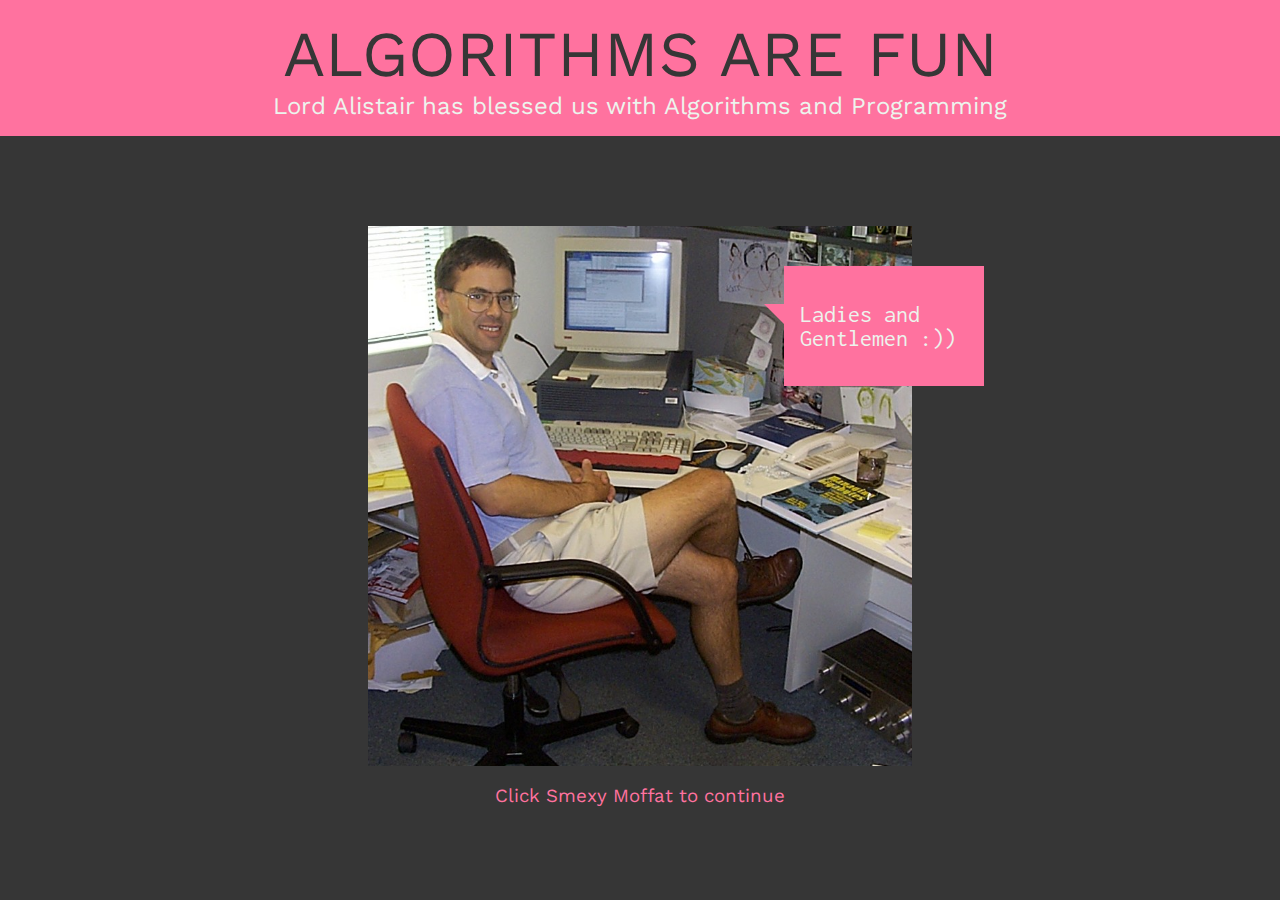
==== commit 17d385e0: "fb link preview update" ====
--- a/index.html
+++ b/index.html
@@ -1,5 +1,5 @@
-<!DOCTYPE html><html><head><meta charSet="utf-8" class="next-head"/><link rel="preload" href="/_next/37e5e961-15d8-491d-86f4-830edfc743d7/page/index.js" as="script"/><link rel="preload" href="/_next/37e5e961-15d8-491d-86f4-830edfc743d7/page/_app.js" as="script"/><link rel="preload" href="/_next/37e5e961-15d8-491d-86f4-830edfc743d7/page/_error.js" as="script"/><link rel="preload" href="/_next/static/commons/main-ffba31d4f2b8d349f6a4.js" as="script"/><title>What is that is Fun?</title><link rel="stylesheet" href="/_next/static/style.css"/><link rel="icon" href="/static/favicon.ico" type="image/x-icon"/><meta name="viewport" content="width=device-width, initial-scale=0.8, user-scalable=no"/></head><body><div id="__next"><div class="landing"><div class="title"><h1>ALGORITHMS ARE FUN</h1><h2>Lord Alistair has blessed us with Algorithms and Programming</h2></div><div class="moffsay"><a href="/home"><img src="/static/mofface/1999.jpg" alt=""/><div class="talk-bubble tri-right left-in"><div class="talktext"><h2>Look at those protons fly by!</h2></div></div><h3>Click <!-- -->Moffat<!-- --> to continue</h3></a></div></div></div><div id="__next-error"></div><script>
-          __NEXT_DATA__ = {"props":{"pageProps":{}},"page":"/","pathname":"/","query":{},"buildId":"37e5e961-15d8-491d-86f4-830edfc743d7","assetPrefix":"","nextExport":true,"err":null,"chunks":[]}
+<!DOCTYPE html><html xmlns="http://www.w3.org/1999/xhtml" xmlnsFb="http://ogp.me/ns/fb#"><head><meta charSet="utf-8" class="next-head"/><link rel="preload" href="/_next/1e785cd2-5793-4417-8550-8bd9d667424c/page/index.js" as="script"/><link rel="preload" href="/_next/1e785cd2-5793-4417-8550-8bd9d667424c/page/_app.js" as="script"/><link rel="preload" href="/_next/1e785cd2-5793-4417-8550-8bd9d667424c/page/_error.js" as="script"/><link rel="preload" href="/_next/static/commons/main-ffba31d4f2b8d349f6a4.js" as="script"/><title>What is that is Fun?</title><link rel="stylesheet" href="/_next/static/style.css"/><link rel="icon" href="/static/favicon.ico" type="image/x-icon"/><meta name="viewport" content="width=device-width, initial-scale=0.8, user-scalable=no"/><meta property="og:image" content="/static/moffat.png"/></head><body><div id="__next"><div class="landing"><div class="title"><h1>ALGORITHMS ARE FUN</h1><h2>Lord Alistair has blessed us with Algorithms and Programming</h2></div><div class="moffsay"><a href="/home"><img src="/static/mofface/1999.jpg" alt=""/><div class="talk-bubble tri-right left-in"><div class="talktext"><h2>Get back to Monash</h2></div></div><h3>Click <!-- -->Lusty Moffat<!-- --> to continue</h3></a></div></div></div><div id="__next-error"></div><script>
+          __NEXT_DATA__ = {"props":{"pageProps":{}},"page":"/","pathname":"/","query":{},"buildId":"1e785cd2-5793-4417-8550-8bd9d667424c","assetPrefix":"","nextExport":true,"err":null,"chunks":[]}
           module={}
           __NEXT_LOADED_PAGES__ = []
           __NEXT_LOADED_CHUNKS__ = []
@@ -13,4 +13,4 @@
           }
 
           false
-        </script><script async="" id="__NEXT_PAGE__/" src="/_next/37e5e961-15d8-491d-86f4-830edfc743d7/page/index.js"></script><script async="" id="__NEXT_PAGE__/_app" src="/_next/37e5e961-15d8-491d-86f4-830edfc743d7/page/_app.js"></script><script async="" id="__NEXT_PAGE__/_error" src="/_next/37e5e961-15d8-491d-86f4-830edfc743d7/page/_error.js"></script><script src="/_next/static/commons/main-ffba31d4f2b8d349f6a4.js" async=""></script></body></html>+        </script><script async="" id="__NEXT_PAGE__/" src="/_next/1e785cd2-5793-4417-8550-8bd9d667424c/page/index.js"></script><script async="" id="__NEXT_PAGE__/_app" src="/_next/1e785cd2-5793-4417-8550-8bd9d667424c/page/_app.js"></script><script async="" id="__NEXT_PAGE__/_error" src="/_next/1e785cd2-5793-4417-8550-8bd9d667424c/page/_error.js"></script><script src="/_next/static/commons/main-ffba31d4f2b8d349f6a4.js" async=""></script></body></html>